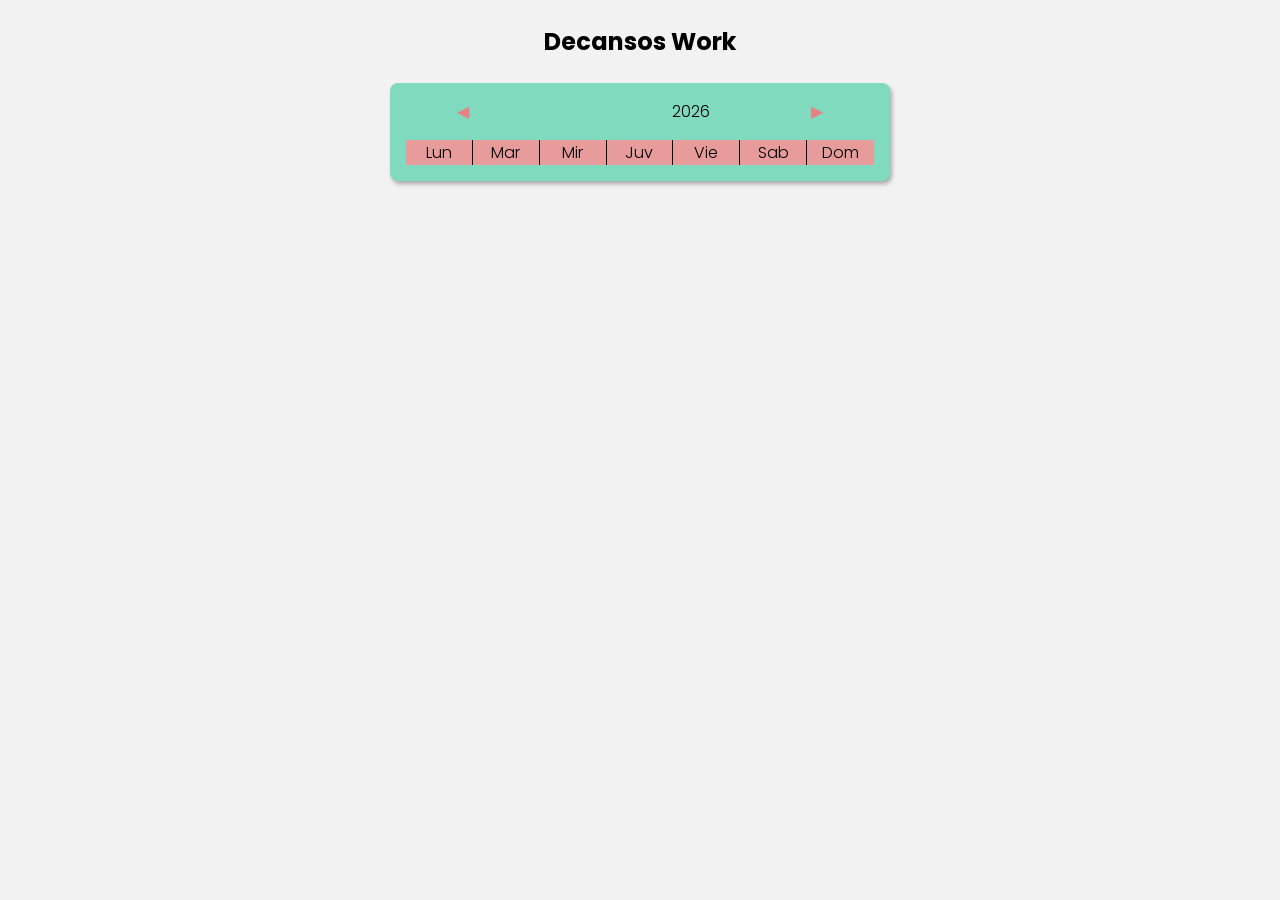
==== index..html @ 43e7d093 "#pagina creada y sus estilos" ====
<!DOCTYPE html>
<html lang="en">
	<head>
		<meta charset="UTF-8" />
		<meta http-equiv="X-UA-Compatible" content="IE=edge" />
		<meta name="viewport" content="width=device-width, initial-scale=1.0" />
		<link rel="shortcut icon" href="/calendario.png" />
		<title>Deacansos Work</title>
		<link rel="stylesheet" href="style.css" />
		<script defer src="/index.js"></script>
	</head>
	<body>
		<section class="container">
			<h1>Decansos Work</h1>
			<div class="calendario">
				<div class="calen_info">
					<div class="prev_month" id="prev-month">&#9664;</div>

					<div class="calen_month" id="month"></div>

					<div class="calen_year" id="year"></div>

					<div class="next_month" id="next-month">&#9654;</div>
				</div>
				<div class="calen_weeks">
					<div class="calen_day">Lun</div>
					<div class="calen_day">Mar</div>
					<div class="calen_day">Mir</div>
					<div class="calen_day">Juv</div>
					<div class="calen_day">Vie</div>
					<div class="calen_day">Sab</div>
					<div class="calen_day">Dom</div>
				</div>
				<div class="calen_dates" id="dates"></div>
			</div>
		</section>
	</body>
</html>
---- style.css ----
@import url("https://fonts.googleapis.com/css2?family=Poppins:wght@300;700&display=swap");

:root {
	--past-color: #e88282;
}
*,
*::before,
*::after {
	margin: 0;
	padding: 0;
	box-sizing: border-box;
}

body {
	background-color: #f2f2f2;
	font-size: 16px;
	font-family: poppins, sans-serif, Arial, Helvetica;
	font-weight: 300;
	color: black;
}

h1 {
	text-align: center;
	margin: 1em 0;
}

.calendario {
	margin: 0 auto;
	max-width: 500px;
	background-color: #80dabf;
	padding: 1em;
	border-radius: 0.5em;
	box-shadow: 2px 3px 4px rgba(0, 0, 0, 0.3);
}

.calen_info {
	display: flex;
	justify-content: space-around;
}

.prev_month {
	color: var(--past-color);
}
.next_month {
	color: var(--past-color);
}

.calen_weeks {
	display: grid;
	grid-template-columns: repeat(7, 1fr);
}

.calen_day {
	display: flex;
	justify-content: center;
	align-items: center;
	margin-top: 1em;
	font-size: 1rem;
	background-color: #e89b9b;
	border-right: 1px solid #040303;
}

.calen_day:last-child {
	border-right: 0;
}
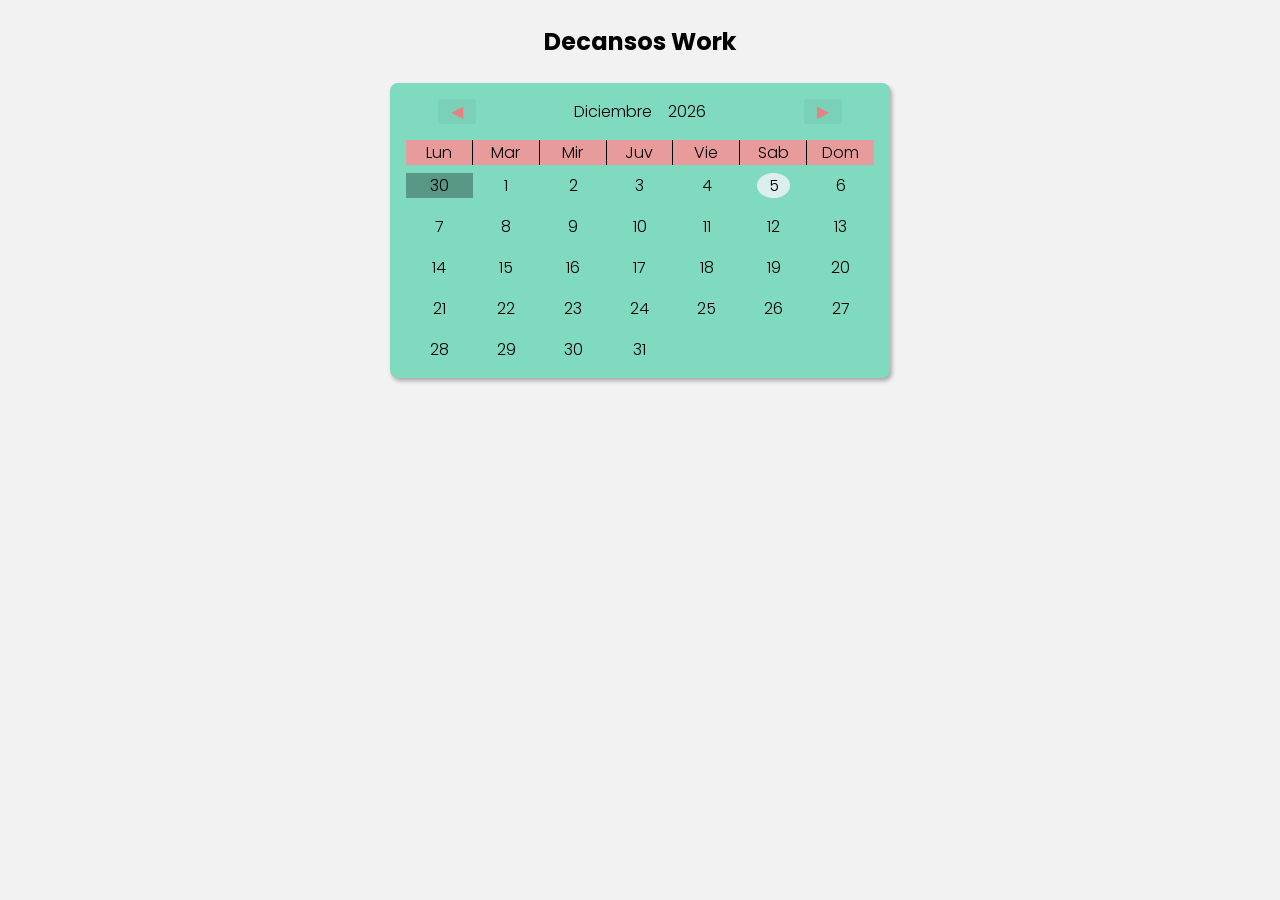
==== commit 73178cfc: "todo terminado" ====
--- a/index..html
+++ b/index..html
@@ -6,8 +6,7 @@
 		<meta name="viewport" content="width=device-width, initial-scale=1.0" />
 		<link rel="shortcut icon" href="/calendario.png" />
 		<title>Deacansos Work</title>
-		<link rel="stylesheet" href="style.css" />
-		<script defer src="/index.js"></script>
+		<link rel="stylesheet" href="./style.css" />
 	</head>
 	<body>
 		<section class="container">
@@ -16,9 +15,10 @@
 				<div class="calen_info">
 					<div class="prev_month" id="prev-month">&#9664;</div>
 
-					<div class="calen_month" id="month"></div>
-
-					<div class="calen_year" id="year"></div>
+					<div class="content-month">
+						<div class="calen_month" id="month"></div>
+						<div class="calen_year" id="year"></div>
+					</div>
 
 					<div class="next_month" id="next-month">&#9654;</div>
 				</div>
@@ -31,8 +31,9 @@
 					<div class="calen_day">Sab</div>
 					<div class="calen_day">Dom</div>
 				</div>
-				<div class="calen_dates" id="dates"></div>
+				<div class="calendar_dates" id="dates"></div>
 			</div>
 		</section>
+		<script src="./index.js"></script>
 	</body>
 </html>
--- a/style.css
+++ b/style.css
@@ -31,23 +31,56 @@
 	padding: 1em;
 	border-radius: 0.5em;
 	box-shadow: 2px 3px 4px rgba(0, 0, 0, 0.3);
+	justify-content: center;
+	display: flex;
+	flex-direction: column;
 }
 
 .calen_info {
 	display: flex;
 	justify-content: space-around;
 }
+.calen_month {
+	margin-right: 1em;
+}
+.content-month {
+	display: flex;
+	min-width: 200px;
+	justify-content: center;
+}
 
-.prev_month {
-	color: var(--past-color);
-}
+.prev_month,
 .next_month {
 	color: var(--past-color);
+	cursor: pointer;
+	padding: 0 0.8em;
+	background-color: rgba(0, 0, 0, 0.042);
+	border-radius: 0.2em;
 }
 
-.calen_weeks {
+.calen_weeks,
+.calendar_dates {
 	display: grid;
 	grid-template-columns: repeat(7, 1fr);
+	text-align: center;
+}
+.calendar_dates {
+	gap: 1em 0;
+	margin-top: 0.5em;
+}
+
+.calendar_today {
+	background-color: rgb(220, 238, 238);
+	border-radius: 50%;
+	width: 50%;
+	margin: auto;
+}
+.break {
+	background-color: blue;
+}
+
+.month_before {
+	background-color: rgba(0, 0, 0, 0.3);
 }
 
 .calen_day {
